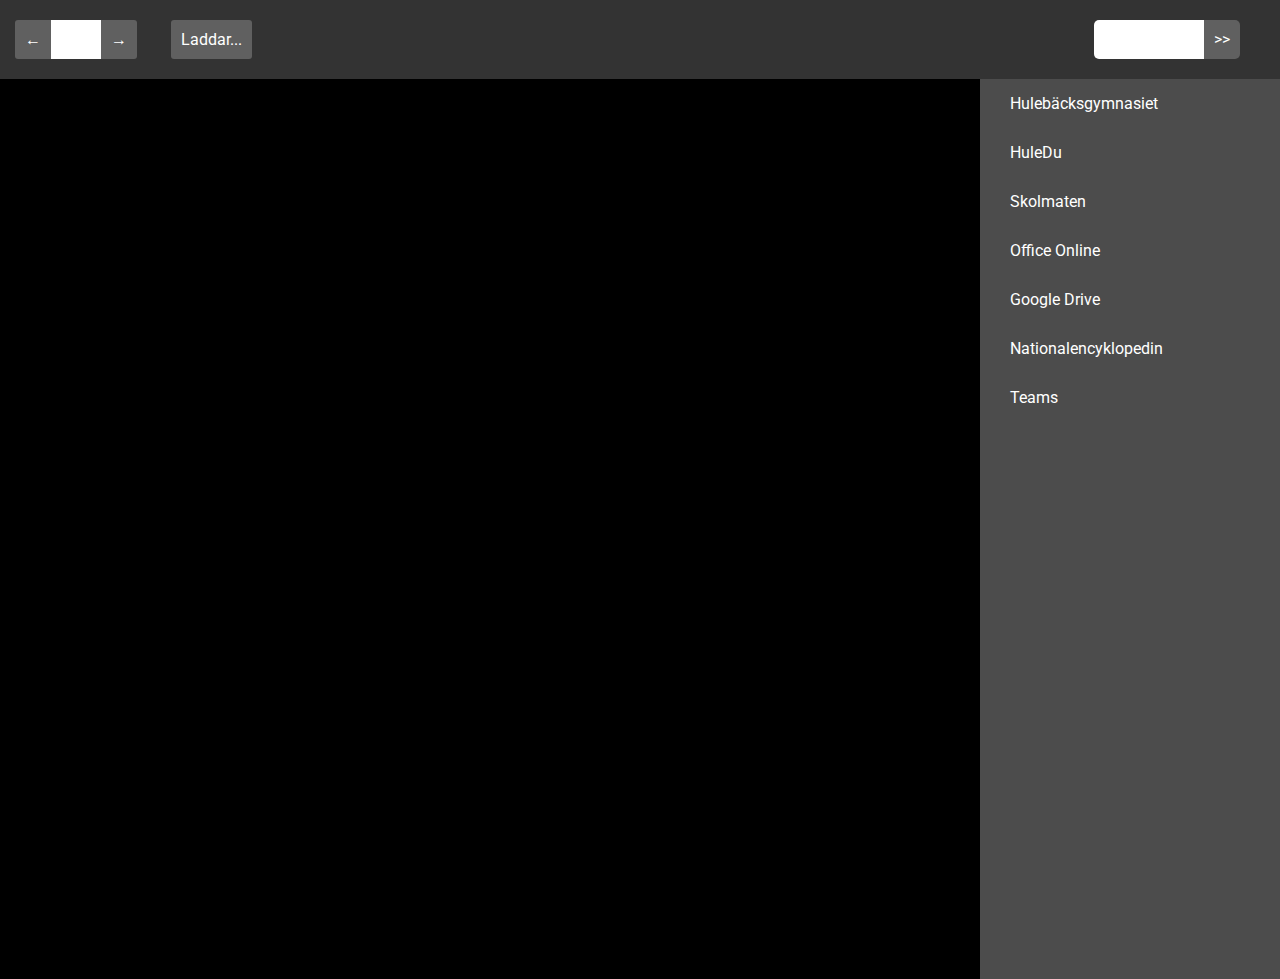
==== index.html @ cb2087f3 "Made it usable again :)" ====
<!DOCTYPE html>
<head>
  <meta charset="UTF-8">
  <title id="title">HuleSchema</title>
  <link rel="stylesheet" type="text/css" href="stylesheet.css">
  <link rel="icon" type="image/gif" href="images/favicon/favicon-64.png">
  <link href="https://fonts.googleapis.com/css?family=Roboto" rel="stylesheet">

  <!--Mobile!-->
  <meta name="viewport" content="width=device-width, initial-scale=1.0">

  <!--Scripts-->
  <script src="scripts/assets.js"></script>
  <script src="scripts/multitest.js"></script>
  <script src="scripts/schema.js"></script>
  

</head>

<body onload="init()" onresize="detectResize()">
  <div id="topbar">
    <ul>
    <li>
        <button onclick="weekDiff(-1)" class="sb" style="border-radius: 3px 0px 0px 3px;">←</button><input size="1" id="weekbox" class="inputbox" /><button onclick="weekDiff(1)" class="sb" style="border-radius: 0px 3px 3px 0px;">→</button>
		</li><li>
        <button class="sb" id="smartButton" onclick="gotoCurrentWeek()">Laddar...</button>
		</li><li>
      <button id="submitinp" onclick="changeGroup()" class="sb">>></button><input id="groupinp" onKeyDown="if(event.keyCode==13) {changeGroup()};"/>
      </li>
</ul>

</div>
	
<div class="linksdiv">
<ul>
	<a href="http://hule.harryda.se" target="_blank" class="linksdivli"><li>Hulebäcksgymnasiet</li></a>
	<a href="http://huledu.harryda.se" target="_blank" class="linksdivli"><li>HuleDu</li></a>
	<a href="http://skolmaten.se/hulebacksgymnasiet/" target="_blank" class="linksdivli"><li>Skolmaten</li></a>
	<a href="https://office.com" target="_blank" class="linksdivli"><li>Office Online</li></a>
	<a href="https://drive.google.com/drive/my-drive" target="_blank" class="linksdivli"><li>Google Drive</li></a>
  <a href="http://www.ne.se/" target="_blank" class="linksdivli"><li>Nationalencyklopedin</li></a>
  <a href="https://teams.microsoft.com/" target="_blank" class="linksdivli"><li>Teams</li></a>
</ul>
<!--
<div id="ldinfo" onclick="infoBox()">
  <p>Information</p>
</div>-->
</div>
<!--
<div id="infoBox">
  <img src="images/clear.png" style="margin: 10px; float: right;" onclick="HIDEinfoBox()"/>
</div>
-->
  <div id=Schema><iframe src="https://web.skola24.se/timetable/timetable-viewer/harryda.skola24.se/Huleb%C3%A4cksgymnasiet/" id ="newSchema"></iframe></div>

</body>
---- stylesheet.css ----
/*http://ianlunn.github.io/Hover/ - Coola effecter*/
/*START OF UNIVERSAL DESIGN*/
@import url('https://fonts.googleapis.com/css?family=Open+Sans');
html, body {
    margin: 0;
	width: auto;
	height: 100%;
	min-height: 100%;
	font-family: Roboto;
	color: white;
}

input:focus,
select:focus,
textarea:focus,
button:focus {
	outline-width: 0px;
}

/*End of universal design*/
/*START OF TOPBAR*/

#topbar {
	padding-bottom: 20px;
	padding-top: 20px;
	position: relative;
	width: auto;
	list-style-type: none;
    margin: 0;
	padding-left: 0;
	padding-right: 0;
    overflow: hidden;
    background-color: #333;
}
#topbar ul {
	padding: 0;
	margin: 0;
}
#topbar li:not(#mobileMenu) {
	margin: 0;
	display: inline;
	color: white;
	padding-right: 15px;
	padding-left: 15px;
	padding-top: 20px;
	padding-bottom: 20px;
}
#topbar li a {
	margin: 0;
	display: inline-block;
    color: white;
    text-align: center;
    text-decoration: none;

}
#topbar li p {
		margin: 0;
		display: inline;
}
#groupinp {
	background-color: #ffffff;
	width: 90px;
	font-family: Roboto;
	float: right;
	border: none;
	font-size: 16px;
	padding: 10px;
	border-radius: 5px 0px 0px 5px;
}
#groupinp,
#weekbox {
	-webkit-transition: background-color 0.5s ease-out;
	-moz-transition: background-color 0.5s ease-out;
	-o-transition: background-color 0.5s ease-out;
	transition: background-color 0.5s ease-out;
}
#groupinp:hover,
#weekbox:hover {
	background-color: #efefef;
}
#submitinp {
	float: right;
	margin-right: 40px;
	padding: 10px;
	border-radius: 0px 5px 5px 0px;
	border: none;
}

.sb {
	background-color: #606060;
	border: none;
    color: white;
    padding: 10px 10px;
    text-align: center;
    text-decoration: none;
    display: inline-block;
    font-size: 16px;
    margin: 0;
    cursor: pointer;
	border-radius: 3px;
	transition-duration: 0.4s;
	font-family: Roboto;
}
.sb:hover {
	background-color: #808080;
}

.inputbox {
	background-color: #ffffff;
	border: none;
    color: #000000;
    padding: 10px 10px;
    text-align: center;
    text-decoration: none;
    display: inline-block;
    font-size: 16px;
    margin: 0;
    cursor: pointer;
	transition-duration: 0.4s;
	font-family: Roboto;
}
#time {
	display: block;

}

/*END OF TOPBAR*/
/*START OF LINKSDIV*/

.linksdiv {
	padding: 0px;
	position: relative;
	min-height: 100%;
	/*min-width: 200px;*/
	margin: 0;
	float: right;
	height: 100%;
	width: 300px;
	overflow: hidden;
	background-color: #4c4c4c;
}
.linksdiv ul {
	padding: 0px;
	margin: 0px;
	
}
.linksdivli:hover {
	background-color: #666666;
}
.linksdivli {
	color: white;
	list-style-type: none;
	padding-top: 15px;
	padding-bottom: 15px;
	padding-left: 30px;
	display: block;
}
.linksdiv a {
	color: white;
	text-decoration: none;
	font-family: roboto;
	display: block;
	
}
#ldinfo {
	padding-left: 20px;
	padding-right: 10px;
	width: 100%;
	bottom: 0;
	position: absolute;
	background-color: #474747;
}
/*END OF LINKSDIV*/
/*START OF INFOBOX*/

#infoBox {
	position: absolute;
	z-index: 100;
	top: 200px;
	left: 0; 
	right: 0; 
	margin-left: auto; 
	margin-right: auto; 
	display: none;
	background-color: white;
	width: 75%;
	height: 600px;
	border-radius: 25px;
}
/*END OF INFOBOX*/
/*START OF SCHEMA*/
#Schema {
	position: relative;
	height: 100%;
	width: calc(100% - 300px);
	background-color: black;
	padding: 0;
	margin: 0;
}

#newSchema {
	width: 100%;
	height: 100%;
	padding: 0px;
	border: 0px;
	display: none;
}

/*END OF SCHEMA*/
/*In case of window resize, making topbar to not bug.*/
@media only screen and (max-width:953px) {
	#dlbutton,
	#smartButton {
		display: none;
	
		display: none;
	}
}
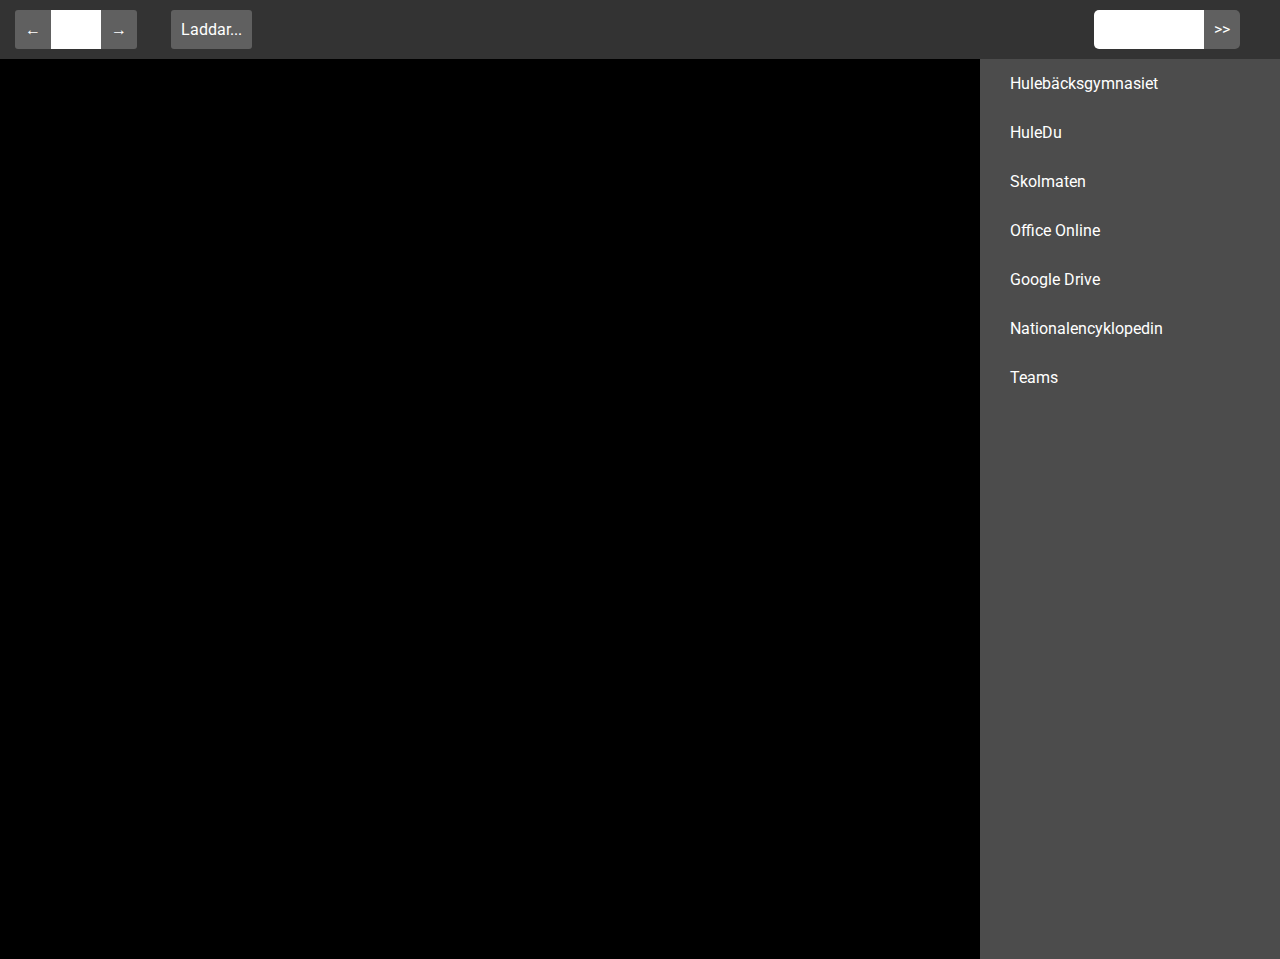
==== commit 98089a42: "Design fixes" ====
--- a/index.html
+++ b/index.html
@@ -13,6 +13,7 @@
   <script src="scripts/assets.js"></script>
   <script src="scripts/multitest.js"></script>
   <script src="scripts/schema.js"></script>
+  <!--<script src="scripts/urlGen.js"></script>-->
   
 
 </head>
--- a/stylesheet.css
+++ b/stylesheet.css
@@ -21,8 +21,8 @@
 /*START OF TOPBAR*/
 
 #topbar {
-	padding-bottom: 20px;
-	padding-top: 20px;
+	padding-bottom: 10px;
+	padding-top: 10px;
 	position: relative;
 	width: auto;
 	list-style-type: none;
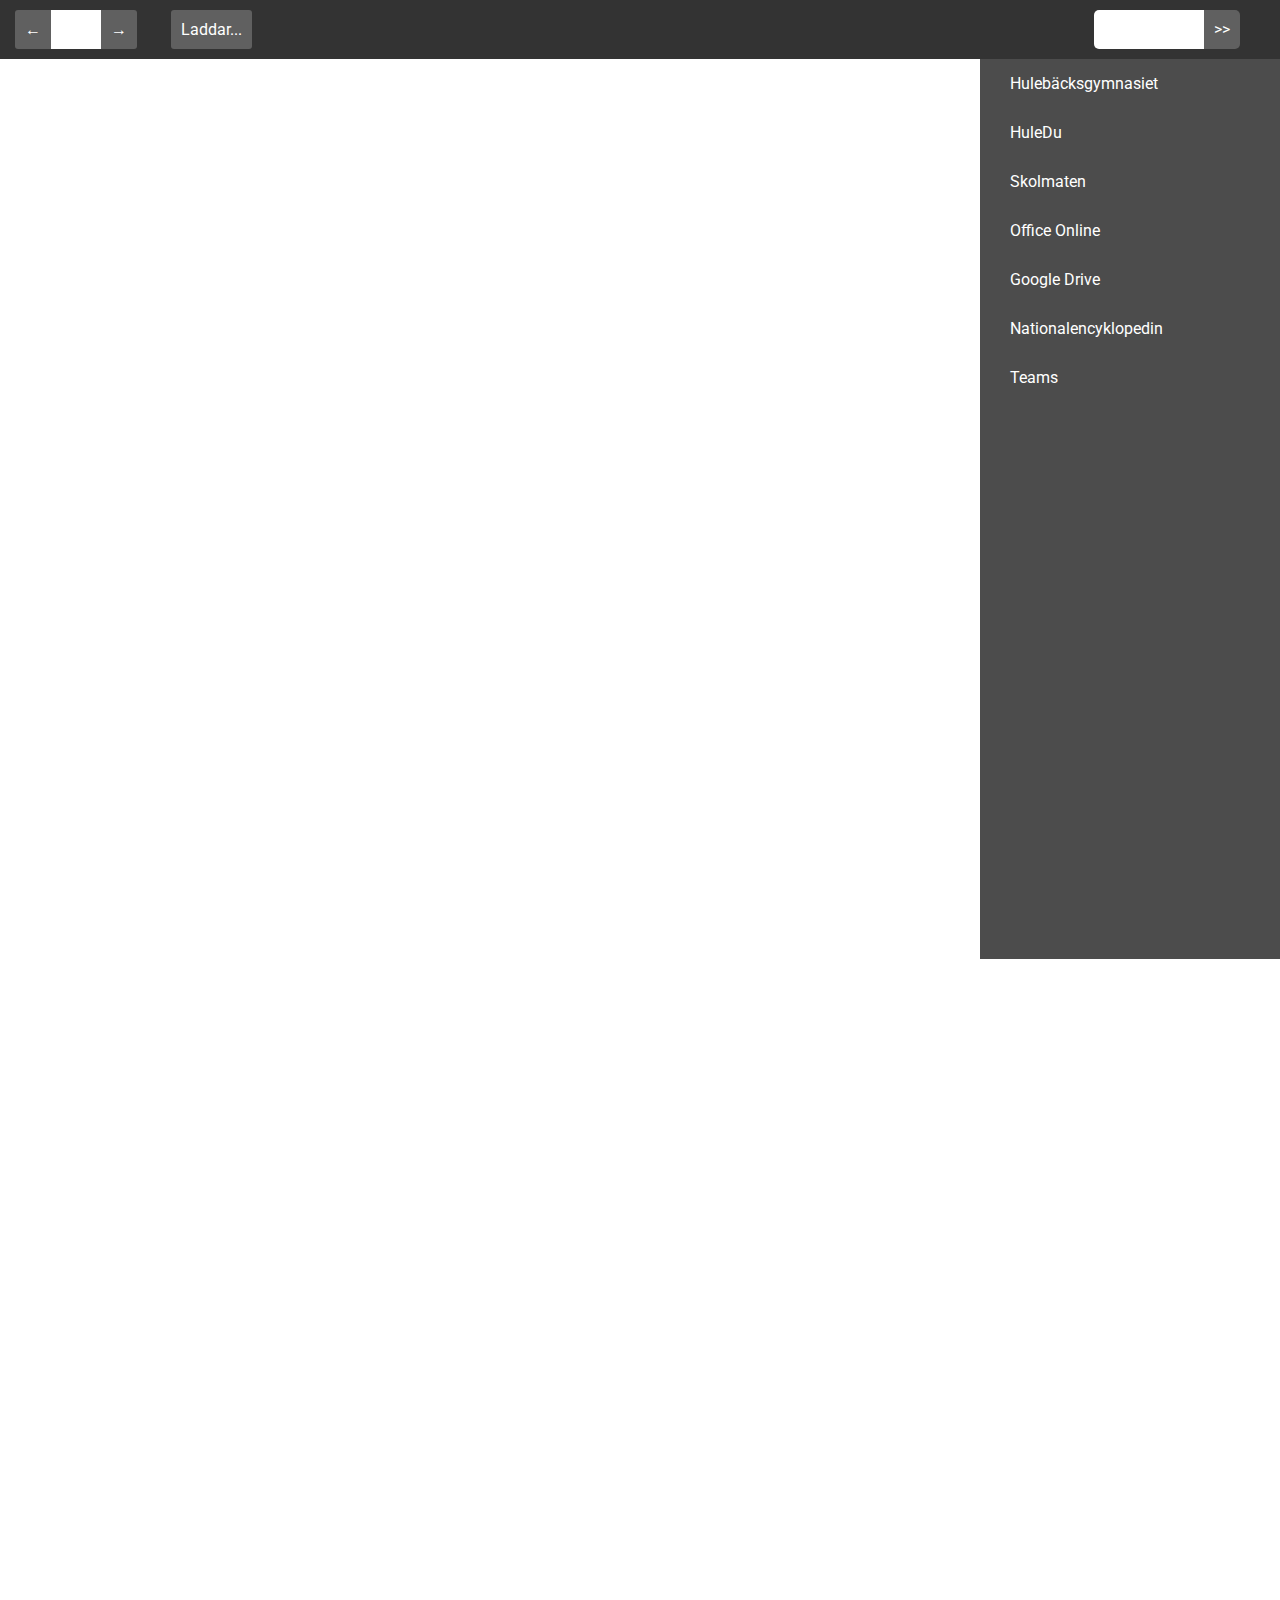
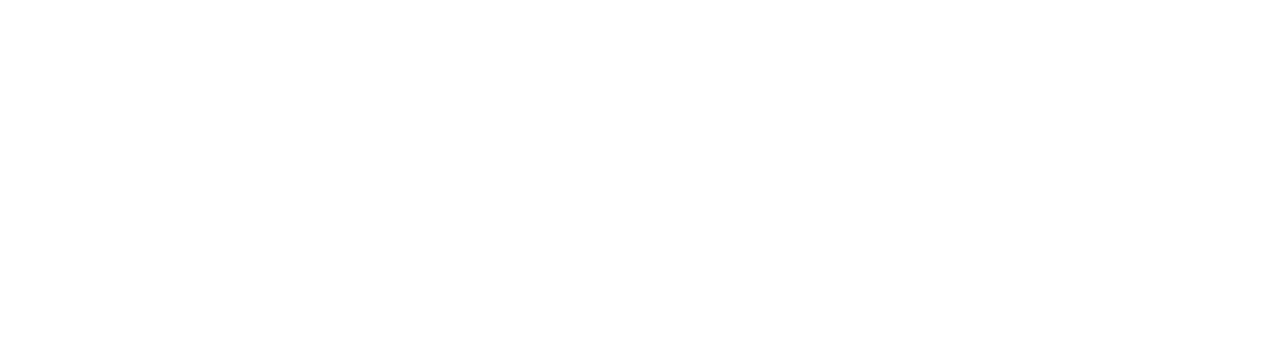
==== commit 02b14213: "Now it works :)" ====
--- a/index.html
+++ b/index.html
@@ -12,13 +12,12 @@
   <!--Scripts-->
   <script src="scripts/assets.js"></script>
   <script src="scripts/multitest.js"></script>
-  <script src="scripts/schema.js"></script>
   <!--<script src="scripts/urlGen.js"></script>-->
   
 
 </head>
 
-<body onload="init()" onresize="detectResize()">
+<body>
   <div id="topbar">
     <ul>
     <li>
@@ -52,6 +51,6 @@
   <img src="images/clear.png" style="margin: 10px; float: right;" onclick="HIDEinfoBox()"/>
 </div>
 -->
-  <div id=Schema><iframe src="https://web.skola24.se/timetable/timetable-viewer/harryda.skola24.se/Huleb%C3%A4cksgymnasiet/" id ="newSchema"></iframe></div>
-
+  <canvas id="schema" width="1000px" height="1000px"></canvas>
+  <script src="scripts/schema.js"></script>
 </body>--- a/stylesheet.css
+++ b/stylesheet.css
@@ -189,22 +189,6 @@
 }
 /*END OF INFOBOX*/
 /*START OF SCHEMA*/
-#Schema {
-	position: relative;
-	height: 100%;
-	width: calc(100% - 300px);
-	background-color: black;
-	padding: 0;
-	margin: 0;
-}
-
-#newSchema {
-	width: 100%;
-	height: 100%;
-	padding: 0px;
-	border: 0px;
-	display: none;
-}
 
 /*END OF SCHEMA*/
 /*In case of window resize, making topbar to not bug.*/
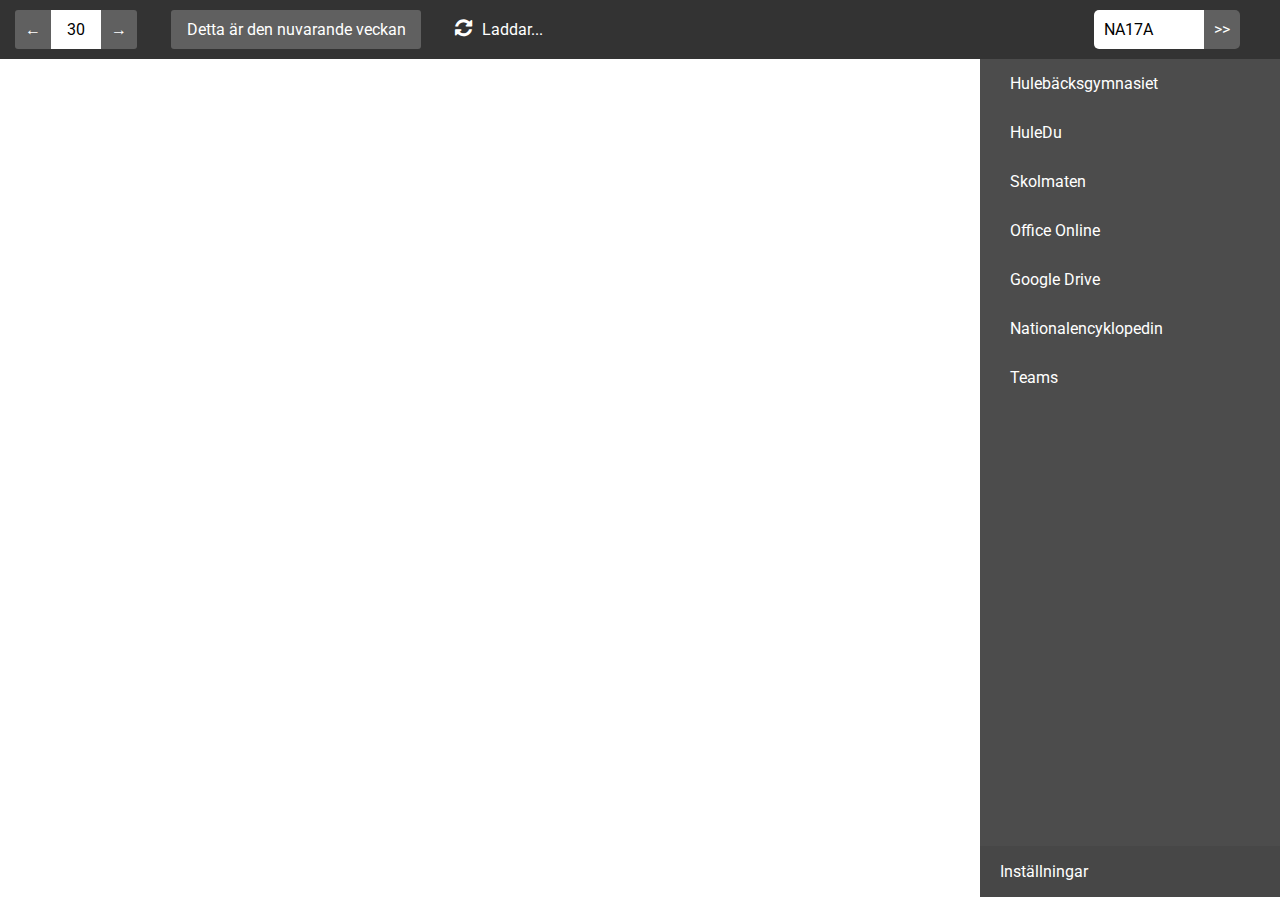
==== commit c655bf73: "Major speed improvments" ====
--- a/index.html
+++ b/index.html
@@ -2,55 +2,64 @@
 <head>
   <meta charset="UTF-8">
   <title id="title">HuleSchema</title>
+  <!--Calling icon, fonts and stylesheets-->
   <link rel="stylesheet" type="text/css" href="stylesheet.css">
   <link rel="icon" type="image/gif" href="images/favicon/favicon-64.png">
   <link href="https://fonts.googleapis.com/css?family=Roboto" rel="stylesheet">
+  <link rel="stylesheet" href="https://cdnjs.cloudflare.com/ajax/libs/font-awesome/4.7.0/css/font-awesome.min.css">
 
   <!--Mobile!-->
   <meta name="viewport" content="width=device-width, initial-scale=1.0">
 
   <!--Scripts-->
+  <script src="https://ajax.googleapis.com/ajax/libs/jquery/3.3.1/jquery.min.js"></script>
   <script src="scripts/assets.js"></script>
-  <script src="scripts/multitest.js"></script>
   <!--<script src="scripts/urlGen.js"></script>-->
   
 
 </head>
 
-<body>
+<body onresize="genSchema(1)">
   <div id="topbar">
     <ul>
     <li>
         <button onclick="weekDiff(-1)" class="sb" style="border-radius: 3px 0px 0px 3px;">←</button><input size="1" id="weekbox" class="inputbox" /><button onclick="weekDiff(1)" class="sb" style="border-radius: 0px 3px 3px 0px;">→</button>
 		</li><li>
-        <button class="sb" id="smartButton" onclick="gotoCurrentWeek()">Laddar...</button>
-		</li><li>
-      <button id="submitinp" onclick="changeGroup()" class="sb">>></button><input id="groupinp" onKeyDown="if(event.keyCode==13) {changeGroup()};"/>
+        <button class="sb" id="smartButton" onclick="gotoCurrentWeek()" style="width: 250px;">Laddar...</button>
+    </li>
+    <li id="loading" style="display: none;"><i class="fa fa-refresh fa-spin" style="font-size:20px"></i><p style="padding-left: 10px;">Laddar...</p></li>
+    <li>
+      <button id="submitinp" onclick="changeGroup()" class="sb">>></button><input placeholder="Klass" class="inputbox" id="groupinp" onKeyDown="if(event.keyCode==13) {changeGroup()};"/>
       </li>
 </ul>
 
 </div>
 	
-<div class="linksdiv">
-<ul>
-	<a href="http://hule.harryda.se" target="_blank" class="linksdivli"><li>Hulebäcksgymnasiet</li></a>
-	<a href="http://huledu.harryda.se" target="_blank" class="linksdivli"><li>HuleDu</li></a>
-	<a href="http://skolmaten.se/hulebacksgymnasiet/" target="_blank" class="linksdivli"><li>Skolmaten</li></a>
-	<a href="https://office.com" target="_blank" class="linksdivli"><li>Office Online</li></a>
-	<a href="https://drive.google.com/drive/my-drive" target="_blank" class="linksdivli"><li>Google Drive</li></a>
-  <a href="http://www.ne.se/" target="_blank" class="linksdivli"><li>Nationalencyklopedin</li></a>
-  <a href="https://teams.microsoft.com/" target="_blank" class="linksdivli"><li>Teams</li></a>
-</ul>
-<!--
-<div id="ldinfo" onclick="infoBox()">
-  <p>Information</p>
-</div>-->
+<div id="linksdiv">
+  <ul id="linksdivul">
+  	<a href="http://hule.harryda.se" target="_blank" class="linksdivli"><li>Hulebäcksgymnasiet</li></a>
+  	<a href="http://huledu.harryda.se" target="_blank" class="linksdivli"><li>HuleDu</li></a>
+  	<a href="http://skolmaten.se/hulebacksgymnasiet/" target="_blank" class="linksdivli"><li>Skolmaten</li></a>
+  	<a href="https://office.com" target="_blank" class="linksdivli"><li>Office Online</li></a>
+  	<a href="https://drive.google.com/drive/my-drive" target="_blank" class="linksdivli"><li>Google Drive</li></a>
+    <a href="http://www.ne.se/" target="_blank" class="linksdivli"><li>Nationalencyklopedin</li></a>
+    <a href="https://teams.microsoft.com/" target="_blank" class="linksdivli"><li>Teams</li></a>
+  </ul>
+
+  <div id="settingsButton" onclick="settingsActivate()">
+    <p id="settingsButtonP">Inställningar</p>
+  </div>
+
+  <ul id="settingsMenu">
+    <li><p style="font-size: 30px; margin: 0px;">Inställningar</p></li>
+    <li><p style="margin: 0px; padding-bottom: 5px;">Standard klass</p><input placeholder="Tom" id="standardGroupinp" class="inputbox" onKeyDown="if(event.keyCode==13) {setStandardgroup()};"/><button id="standardsubmitGroupinp" class="sb" onclick="setStandardgroup()">>></button></li>
+    <li><button onclick="localStorage.clear()" class="sb">Rensa förladdade scheman</button></li>
+  </ul>
+
 </div>
-<!--
-<div id="infoBox">
-  <img src="images/clear.png" style="margin: 10px; float: right;" onclick="HIDEinfoBox()"/>
-</div>
--->
-  <canvas id="schema" width="1000px" height="1000px"></canvas>
+
+  <!--<canvas id="schema" width="1000px" height="1000px"></canvas>-->
+  <img src="" id="imagetest" style="z-index: 100;"/>
   <script src="scripts/schema.js"></script>
+  <script src="scripts/settings.js"></script>  
 </body>--- a/stylesheet.css
+++ b/stylesheet.css
@@ -57,33 +57,43 @@
 		margin: 0;
 		display: inline;
 }
-#groupinp {
-	background-color: #ffffff;
-	width: 90px;
-	font-family: Roboto;
-	float: right;
-	border: none;
-	font-size: 16px;
-	padding: 10px;
-	border-radius: 5px 0px 0px 5px;
-}
-#groupinp,
-#weekbox {
-	-webkit-transition: background-color 0.5s ease-out;
-	-moz-transition: background-color 0.5s ease-out;
-	-o-transition: background-color 0.5s ease-out;
-	transition: background-color 0.5s ease-out;
-}
-#groupinp:hover,
-#weekbox:hover {
-	background-color: #efefef;
-}
+
 #submitinp {
 	float: right;
 	margin-right: 40px;
 	padding: 10px;
 	border-radius: 0px 5px 5px 0px;
 	border: none;
+}
+#groupinp {
+	width: 90px;
+	float: right;
+	border-radius: 5px 0px 0px 5px;
+}
+#weekbox {
+    color: #000000;
+    padding: 10px;
+    text-align: center;
+    text-decoration: none;
+    display: inline-block;
+    margin: 0;
+    cursor: pointer;
+}
+.inputbox {
+	background-color: #ffffff;
+	font-family: Roboto;
+	border: none;
+	font-size: 16px;
+	padding: 10px;
+	transition-duration: 0.4s;
+	
+	-webkit-transition: background-color 0.5s ease-out;
+	-moz-transition: background-color 0.5s ease-out;
+	-o-transition: background-color 0.5s ease-out;
+	transition: background-color 0.5s ease-out;
+}
+.inputbox:hover {
+	background-color: #dddddd;
 }
 
 .sb {
@@ -105,41 +115,21 @@
 	background-color: #808080;
 }
 
-.inputbox {
-	background-color: #ffffff;
-	border: none;
-    color: #000000;
-    padding: 10px 10px;
-    text-align: center;
-    text-decoration: none;
-    display: inline-block;
-    font-size: 16px;
-    margin: 0;
-    cursor: pointer;
-	transition-duration: 0.4s;
-	font-family: Roboto;
-}
-#time {
-	display: block;
-
-}
-
 /*END OF TOPBAR*/
 /*START OF LINKSDIV*/
 
-.linksdiv {
+#linksdiv {
 	padding: 0px;
 	position: relative;
-	min-height: 100%;
 	/*min-width: 200px;*/
 	margin: 0;
 	float: right;
-	height: 100%;
+	height: Calc(100% - 62px);
 	width: 300px;
 	overflow: hidden;
 	background-color: #4c4c4c;
 }
-.linksdiv ul {
+#linksdivul {
 	padding: 0px;
 	margin: 0px;
 	
@@ -155,48 +145,49 @@
 	padding-left: 30px;
 	display: block;
 }
-.linksdiv a {
+#linksdivul a {
 	color: white;
 	text-decoration: none;
 	font-family: roboto;
 	display: block;
 	
 }
-#ldinfo {
+#settingsButton {
 	padding-left: 20px;
 	padding-right: 10px;
 	width: 100%;
-	bottom: 0;
+	bottom: 0px;
 	position: absolute;
 	background-color: #474747;
 }
 /*END OF LINKSDIV*/
-/*START OF INFOBOX*/
-
-#infoBox {
-	position: absolute;
-	z-index: 100;
-	top: 200px;
-	left: 0; 
-	right: 0; 
-	margin-left: auto; 
-	margin-right: auto; 
+/*START OF SETTINGS*/
+#settingsMenu {
 	display: none;
-	background-color: white;
-	width: 75%;
-	height: 600px;
-	border-radius: 25px;
+	padding: 0px;
+	margin: 0px;
 }
-/*END OF INFOBOX*/
-/*START OF SCHEMA*/
-
-/*END OF SCHEMA*/
-/*In case of window resize, making topbar to not bug.*/
-@media only screen and (max-width:953px) {
-	#dlbutton,
-	#smartButton {
-		display: none;
-	
-		display: none;
-	}
-}+#settingsMenu li {
+	color: white;
+	list-style-type: none;
+	padding-top: 10px;
+	padding-bottom: 10px;
+	padding-left: 15px;
+	display: block;
+}
+#settingsMenu a, p {
+	color: white;
+	text-decoration: none;
+	font-family: roboto;
+	display: block;
+}
+#standardGroupinp  {
+	width: 90px;
+	border-radius: 5px 0px 0px 5px;
+}
+#standardsubmitGroupinp {
+	padding: 10px;
+	border-radius: 0px 5px 5px 0px;
+	border: none;
+}
+/*END OF SETTINGS*/